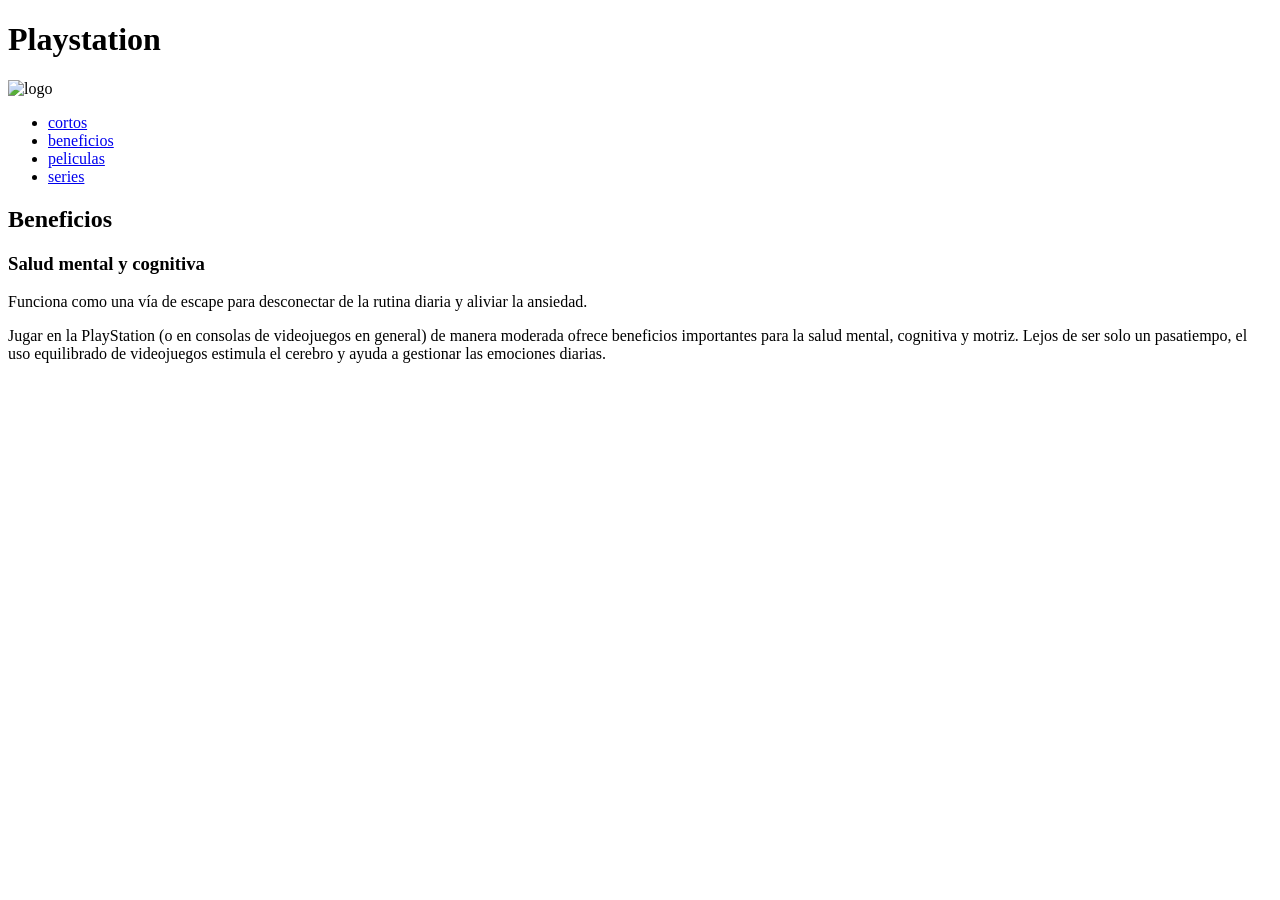
==== cortos.html @ 173726d8 "a" ====
<!DOCTYPE html>
<html lang="en">
<head>
    <meta charset="UTF-8">
    <meta name="viewport" content="width=device-width, initial-scale=1.0">
    <title>Trabajo</title>
    <link rel="stylesheet" href="style.css">
</head>
<body>
    <header>
        <h1>Playstation</h1>
          <img src="https://thumb.wikimedia.org/wikipedia/commons/thumb/4/4e/Playstation_logo_colour.svg/3840px-Playstation_logo_colour.svg.png?utm_source=es.wikipedia.org&utm_campaign=index&utm_content=thumbnail" alt="logo">
    </header>
 <nav>
        <ul>
            <li><a href="cortos.html">cortos</a></li>
            <li><a href="index.html">beneficios</a></li>
            <li><a href="peliculas.html">peliculas</a></li>
             <li><a href="series.html">series</a></li>
        </ul>
    </nav>
    <main>
        <section>
            <h2>Beneficios</h2>
            <article>
                <h3>Salud mental y cognitiva</h3>
                <p> Funciona como una vía de escape para desconectar de la rutina diaria y aliviar la ansiedad.</p>
            </article>
        </section>
    </main>
    <footer>
        <p>Jugar en la PlayStation (o en consolas de videojuegos en general) de manera moderada ofrece beneficios importantes para la salud mental, cognitiva y motriz. Lejos de ser solo un pasatiempo, el uso equilibrado de videojuegos estimula el cerebro y ayuda a gestionar las emociones diarias.</p>
    </footer>
</body>
</html>
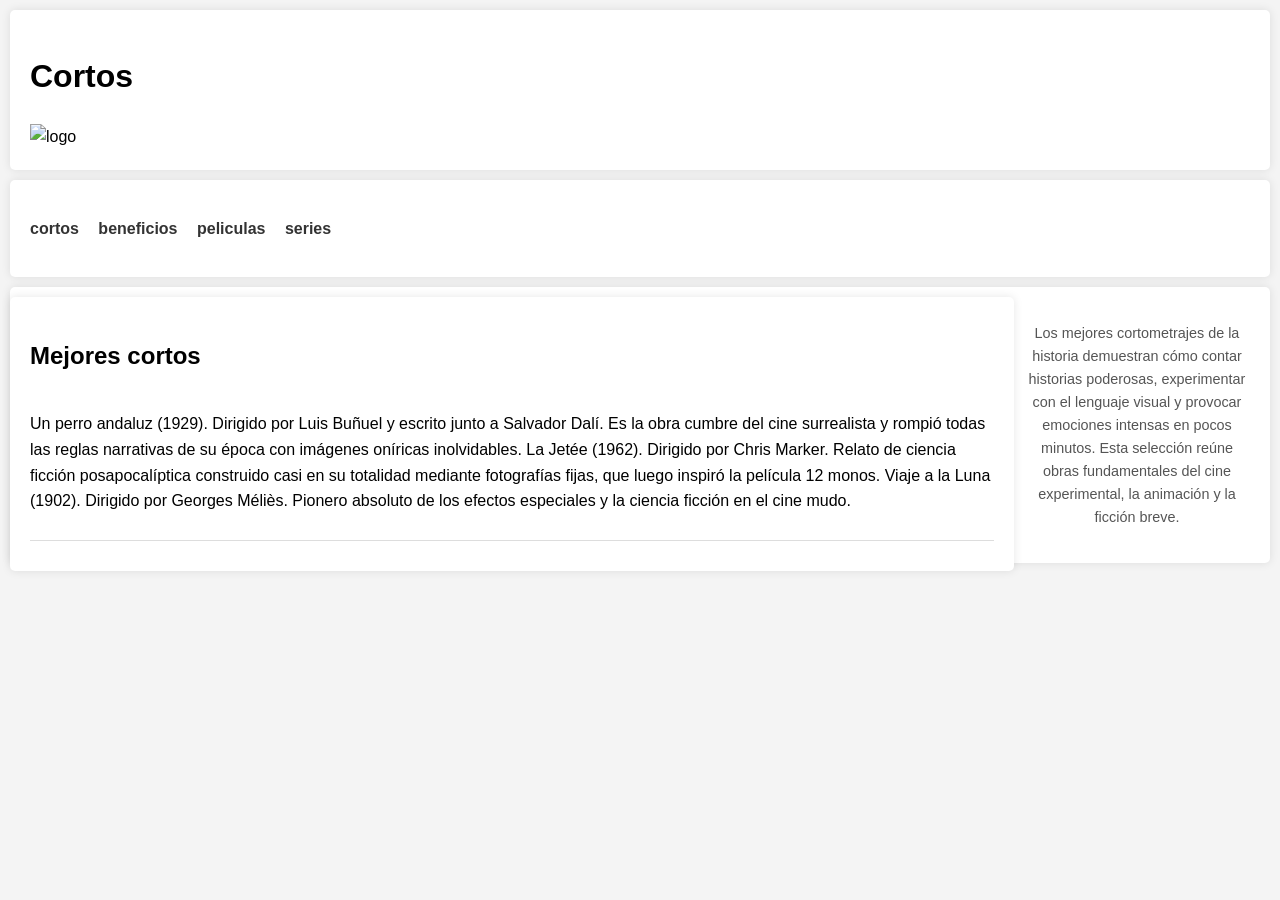
==== commit cc6b240c: "berni" ====
--- a/cortos.html
+++ b/cortos.html
@@ -8,7 +8,7 @@
 </head>
 <body>
     <header>
-        <h1>Playstation</h1>
+        <h1>Cortos</h1>
           <img src="https://thumb.wikimedia.org/wikipedia/commons/thumb/4/4e/Playstation_logo_colour.svg/3840px-Playstation_logo_colour.svg.png?utm_source=es.wikipedia.org&utm_campaign=index&utm_content=thumbnail" alt="logo">
     </header>
  <nav>
@@ -21,15 +21,18 @@
     </nav>
     <main>
         <section>
-            <h2>Beneficios</h2>
+            <h2>Mejores cortos</h2>
             <article>
-                <h3>Salud mental y cognitiva</h3>
-                <p> Funciona como una vía de escape para desconectar de la rutina diaria y aliviar la ansiedad.</p>
+                <p> 
+                    Un perro andaluz (1929). Dirigido por Luis Buñuel y escrito junto a Salvador Dalí. Es la obra cumbre del cine surrealista y rompió todas las reglas narrativas de su época con imágenes oníricas inolvidables.
+La Jetée (1962). Dirigido por Chris Marker. Relato de ciencia ficción posapocalíptica construido casi en su totalidad mediante fotografías fijas, que luego inspiró la película 12 monos.
+Viaje a la Luna (1902). Dirigido por Georges Méliès. Pionero absoluto de los efectos especiales y la ciencia ficción en el cine mudo.
+</p>
             </article>
         </section>
     </main>
     <footer>
-        <p>Jugar en la PlayStation (o en consolas de videojuegos en general) de manera moderada ofrece beneficios importantes para la salud mental, cognitiva y motriz. Lejos de ser solo un pasatiempo, el uso equilibrado de videojuegos estimula el cerebro y ayuda a gestionar las emociones diarias.</p>
+        <p>Los mejores cortometrajes de la historia demuestran cómo contar historias poderosas, experimentar con el lenguaje visual y provocar emociones intensas en pocos minutos. Esta selección reúne obras fundamentales del cine experimental, la animación y la ficción breve.</p>
     </footer>
 </body>
 </html>
--- a/style.css
+++ b/style.css
@@ -0,0 +1,70 @@
+* {
+    box-sizing: border-box;
+}
+
+body {
+    font-family: Arial, sans-serif;
+    line-height: 1.6;
+    margin: 0;
+    padding: 0;
+    background-color: #f4f4f4;
+}
+
+header, nav, main, aside, footer {
+    padding: 20px;
+    margin: 10px;
+    background: white;
+    border-radius: 5px;
+    box-shadow: 0 0 10px rgba(0, 0, 0, 0.1);
+}
+
+nav ul {
+    list-style: none;
+    padding: 0;
+}
+
+nav ul li {
+    display: inline;
+    margin-right: 15px;
+}
+
+nav a {
+    text-decoration: none;
+    color: #333;
+    font-weight: bold;
+}
+
+main, aside{
+    float: left;
+}
+
+main {
+    width: calc(80% - 20px);
+}
+
+aside {
+    width: calc(20% - 20px);
+    background: #ddd;
+}
+
+section {
+    display: flex;
+    flex-direction: column;
+}
+
+article {
+    border-bottom: 1px solid #ddd;
+    padding-bottom: 10px;
+    margin-bottom: 10px;
+}
+
+article img {
+    width: 300px;
+    height: 300px;
+}
+
+footer {
+    text-align: center;
+    font-size: 0.9em;
+    color: #555;
+}
